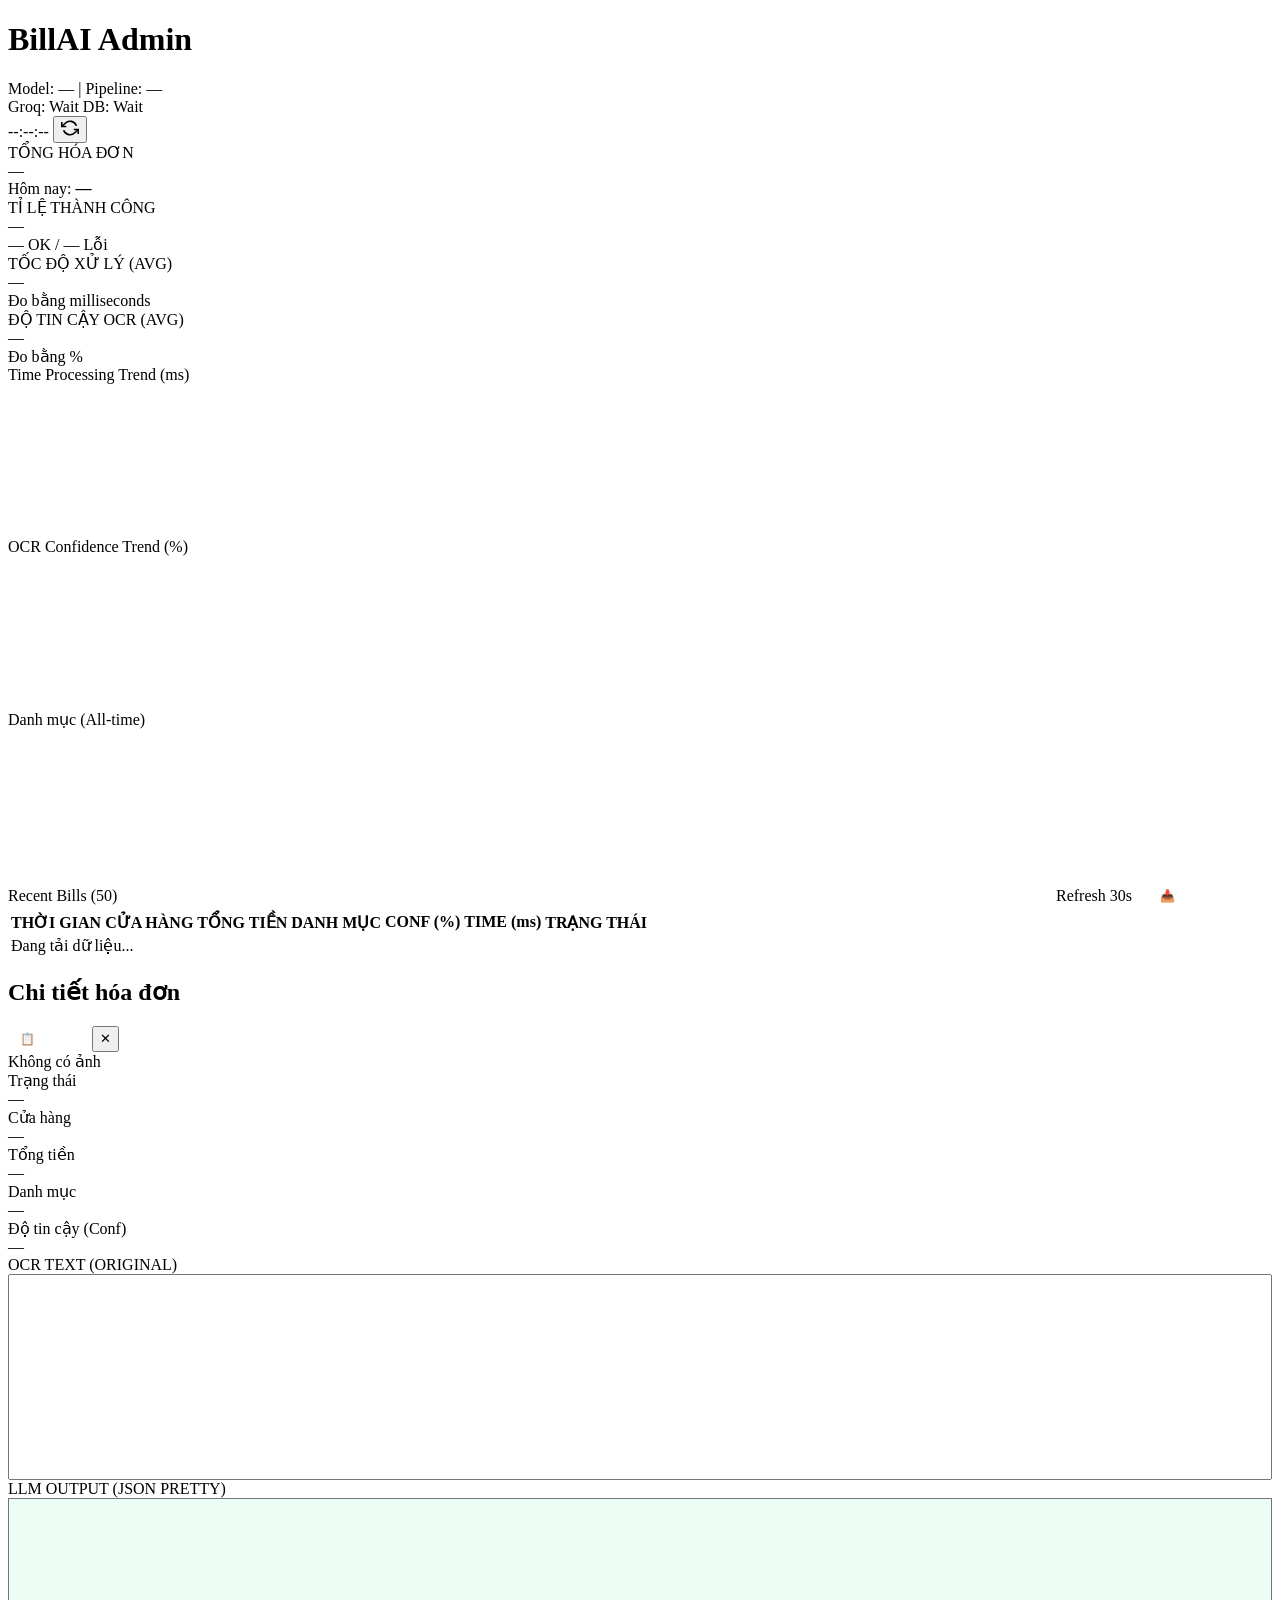
==== api/static/dashboard.html @ 65a44db6 "feat: Add Admin Dashboard with Charts, Stats, and CSV/Excel Export" ====
<!DOCTYPE html>
<html lang="vi">
<head>
    <meta charset="UTF-8" />
    <meta name="viewport" content="width=device-width, initial-scale=1.0" />
    <title>BillAI — Analytics & Admin Dashboard</title>
    <meta name="description" content="BillAI backend admin dashboard" />
    <meta name="robots" content="noindex, nofollow" />

    <!-- Fonts -->
    <link rel="preconnect" href="https://fonts.googleapis.com" />
    <link rel="preconnect" href="https://fonts.gstatic.com" crossorigin />
    <link href="https://fonts.googleapis.com/css2?family=Inter:wght@400;500;600;700;800;900&family=JetBrains+Mono:wght@500;700&display=swap" rel="stylesheet" />

    <!-- Chart.js -->
    <script src="https://cdn.jsdelivr.net/npm/chart.js"></script>

    <!-- Styles -->
    <link rel="stylesheet" href="/static/dashboard.css" />
</head>
<body>

<div class="dashboard">
    <!-- ════════════ HEADER ════════════════════════════ -->
    <header class="dash-header">
        <div class="header-brand">
            <div>
                <h1>BillAI Admin</h1>
                <span class="sys-info">Model: <span id="sysInfoModel" class="mono">—</span> | Pipeline: <span id="sysInfoVersion" class="mono">—</span></span>
            </div>
        </div>
        <div class="header-right">
            <div class="sys-badges">
                <span class="badge badge-outline" id="badgeGroq">Groq: Wait</span>
                <span class="badge badge-outline" id="badgeDb">DB: Wait</span>
            </div>
            <span class="header-clock" id="headerClock">--:--:--</span>
            <button class="btn-icon" id="btnRefresh" title="Làm mới">
                <svg width="18" height="18" viewBox="0 0 24 24" fill="none" stroke="currentColor" stroke-width="2.2">
                    <path d="M1 4v6h6"/><path d="M23 20v-6h-6"/>
                    <path d="M20.49 9A9 9 0 0 0 5.64 5.64L1 10m22 4l-4.64 4.36A9 9 0 0 1 3.51 15"/>
                </svg>
            </button>
        </div>
    </header>

    <!-- ════════════ MAIN CONTENT ════════════════════════════ -->
    <main class="dash-content">
        
        <!-- TOP: 4 Stat Cards -->
        <div class="stats-grid">
            <div class="stat-card">
                <div class="stat-title">TỔNG HÓA ĐƠN</div>
                <div class="stat-value" id="statTotal">—</div>
                <div class="stat-desc">Hôm nay: <strong id="statToday" class="text-green">—</strong></div>
            </div>
            <div class="stat-card">
                <div class="stat-title">TỈ LỆ THÀNH CÔNG</div>
                <div class="stat-value" id="statSuccess">—</div>
                <div class="stat-desc"><span id="statCompleted">—</span> OK / <span id="statFailed" class="text-red">—</span> Lỗi</div>
            </div>
            <div class="stat-card">
                <div class="stat-title">TỐC ĐỘ XỬ LÝ (AVG)</div>
                <div class="stat-value" id="statAvgMs">—</div>
                <div class="stat-desc">Đo bằng milliseconds</div>
            </div>
            <div class="stat-card">
                <div class="stat-title">ĐỘ TIN CẬY OCR (AVG)</div>
                <div class="stat-value" id="statAvgConf">—</div>
                <div class="stat-desc">Đo bằng %</div>
            </div>
        </div>

        <!-- MIDDLE: Charts -->
        <div class="charts-grid">
            <div class="chart-card col-span-2">
                <div class="card-header">Time Processing Trend (ms)</div>
                <div class="chart-container">
                    <canvas id="chartTime"></canvas>
                </div>
            </div>
            <div class="chart-card">
                <div class="card-header">OCR Confidence Trend (%)</div>
                <div class="chart-container">
                    <canvas id="chartConf"></canvas>
                </div>
            </div>
            <div class="chart-card">
                <div class="card-header">Danh mục (All-time)</div>
                <div class="chart-container center">
                    <canvas id="chartCategory"></canvas>
                </div>
            </div>
        </div>

        <!-- BOTTOM: Data Table -->
        <div class="table-card">
            <div class="card-header split" style="display: flex; gap: 16px; align-items: center;">
                <span>Recent Bills (50)</span>
                <span id="refreshCountdown" class="text-faint" style="margin-left:auto;">Refresh 30s</span>
                <a href="/dashboard/export" class="btn-primary" style="text-decoration:none; padding: 6px 12px; background: var(--green); color: white; border-radius: 4px; font-size: 0.75rem;">📥 Xuất Excel/CSV</a>
            </div>
            <div class="table-container">
                <table class="data-table">
                    <thead>
                        <tr>
                            <th>THỜI GIAN</th>
                            <th>CỬA HÀNG</th>
                            <th>TỔNG TIỀN</th>
                            <th>DANH MỤC</th>
                            <th>CONF (%)</th>
                            <th>TIME (ms)</th>
                            <th>TRẠNG THÁI</th>
                        </tr>
                    </thead>
                    <tbody id="tableBody">
                        <tr><td colspan="7" class="text-center p-4">Đang tải dữ liệu...</td></tr>
                    </tbody>
                </table>
            </div>
        </div>

    </main>
</div>

<!-- ════════════ MODAL POPUP ════════════════════════════ -->
<div class="modal-backdrop" id="billModal">
    <div class="modal">
        <div class="modal-header">
            <h2 class="modal-title">Chi tiết hóa đơn <span id="popupId" class="mono text-faint"></span></h2>
            <div style="display: flex; gap: 12px;">
                <button class="btn-primary" id="btnCopyData" style="padding: 6px 12px; background: var(--indigo); color: white; border:none; border-radius: 4px; cursor: pointer; font-weight: bold; font-size: 0.75rem;">📋 Copy</button>
                <button class="modal-close" id="btnCloseModal">✕</button>
            </div>
        </div>
        <div class="modal-body">
            <!-- Left: Image -->
            <div class="modal-left">
                <div class="img-wrapper">
                    <img id="popupImg" src="" alt="Bill Image" style="display:none;" />
                    <div id="popupImgEmpty" class="empty-state">Không có ảnh</div>
                </div>
            </div>
            <!-- Right: Details -->
            <div class="modal-right">
                <div class="detail-group">
                    <label>Trạng thái</label>
                    <div id="popupStatus">—</div>
                </div>
                <div class="detail-grid">
                    <div class="detail-group">
                        <label>Cửa hàng</label>
                        <div id="popupStore" class="highlight">—</div>
                    </div>
                    <div class="detail-group">
                        <label>Tổng tiền</label>
                        <div id="popupTotal" class="highlight text-green">—</div>
                    </div>
                    <div class="detail-group">
                        <label>Danh mục</label>
                        <div id="popupCat">—</div>
                    </div>
                    <div class="detail-group">
                        <label>Độ tin cậy (Conf)</label>
                        <div id="popupConf">—</div>
                    </div>
                </div>
                <div class="detail-group error-group" id="popupErrorGroup" style="display:none;">
                    <label>Lỗi xử lý (<span id="popupFailStep"></span>)</label>
                    <div id="popupErrorMsg" class="error-msg"></div>
                </div>
                <div class="detail-grid" style="flex: 1; min-height: 0; gap: 12px;">
                    <div class="detail-group" style="display: flex; flex-direction: column; height: 100%;">
                        <label>OCR TEXT (ORIGINAL)</label>
                        <textarea id="popupOcrText" readonly class="code-area" style="flex: 1; min-height: 200px; resize: none;"></textarea>
                    </div>
                    <div class="detail-group" style="display: flex; flex-direction: column; height: 100%;">
                        <label>LLM OUTPUT (JSON PRETTY)</label>
                        <textarea id="popupLlmText" readonly class="code-area" style="flex: 1; min-height: 200px; resize: none; background: #ecfdf5;"></textarea>
                    </div>
                </div>
            </div>
        </div>
    </div>
</div>

<!-- Toast container -->
<div class="toast-container" id="toastContainer"></div>

<!-- Script -->
<script src="/static/dashboard.js"></script>

</body>
</html>
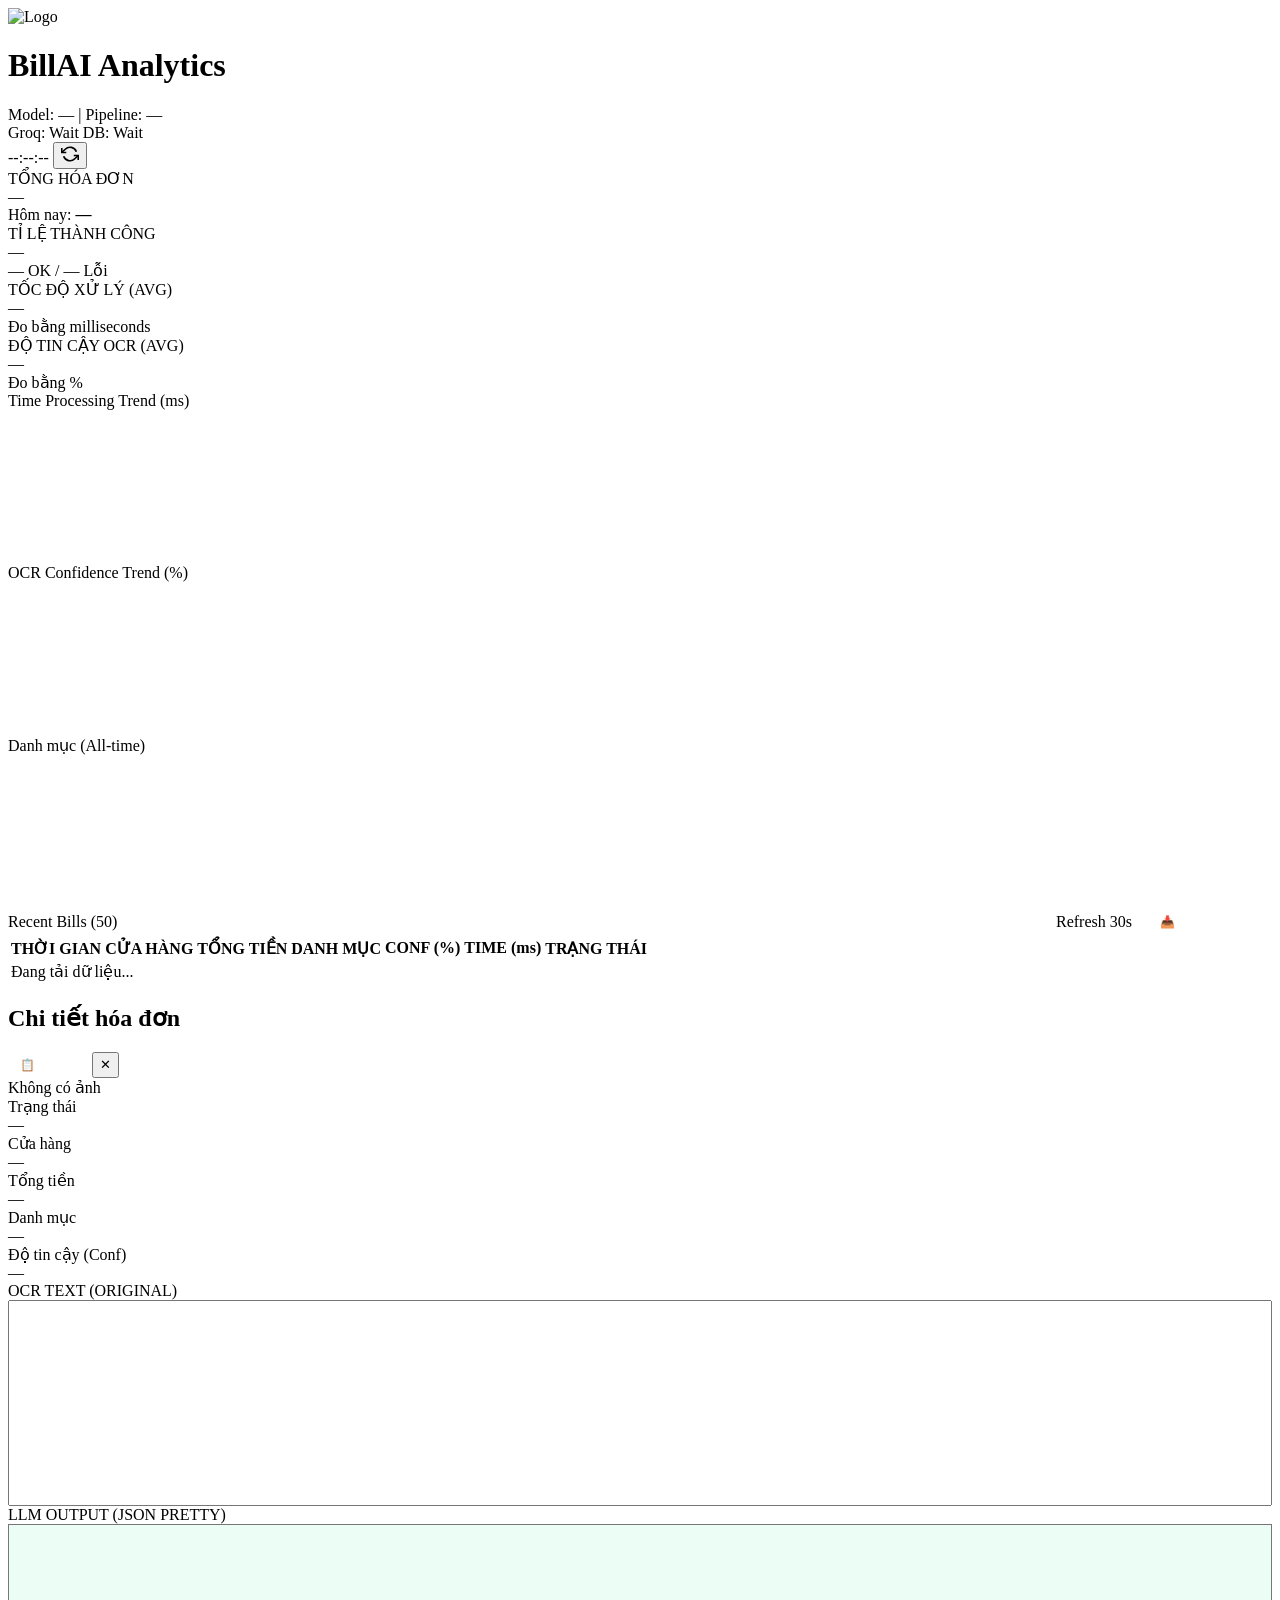
==== commit b4e2f267: "style: Update dashboard title to Analytics and add brand logo/favicon" ====
--- a/api/static/dashboard.html
+++ b/api/static/dashboard.html
@@ -17,6 +17,7 @@
 
     <!-- Styles -->
     <link rel="stylesheet" href="/static/dashboard.css" />
+    <link rel="icon" type="image/png" href="/static/logo.png" />
 </head>
 <body>
 
@@ -24,8 +25,9 @@
     <!-- ════════════ HEADER ════════════════════════════ -->
     <header class="dash-header">
         <div class="header-brand">
+            <img src="/static/logo.png" alt="Logo" class="header-logo" />
             <div>
-                <h1>BillAI Admin</h1>
+                <h1>BillAI Analytics</h1>
                 <span class="sys-info">Model: <span id="sysInfoModel" class="mono">—</span> | Pipeline: <span id="sysInfoVersion" class="mono">—</span></span>
             </div>
         </div>
